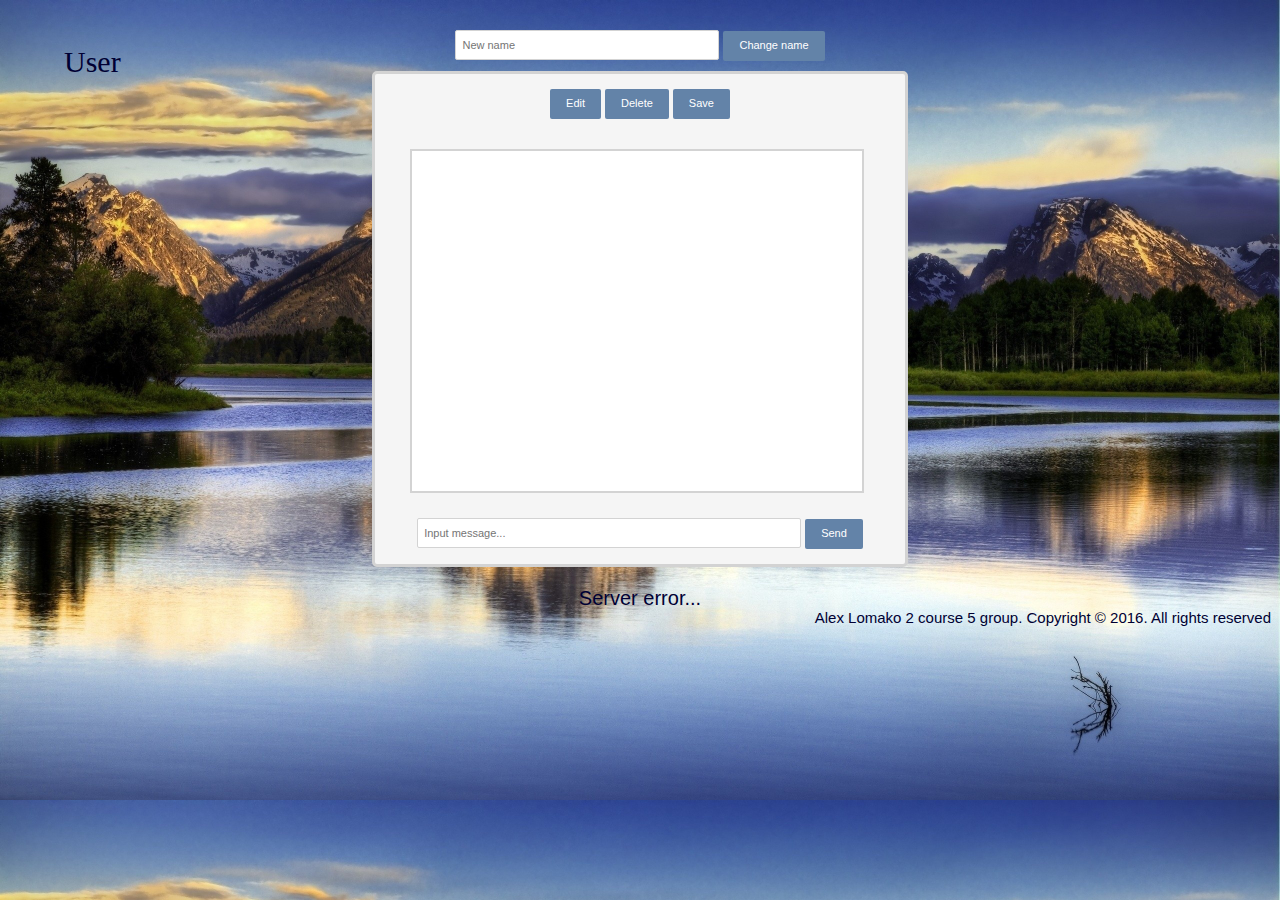
==== Chat/homepage.html @ 88f447b1 "Add UI of simple chat" ====
<!DOCTYPE HTML>
<html>
<head>
  <title> Chat </title>
  <meta charset="UTF-8">
  <meta name="viewport" content="width=device-width, initial-scale=1">
  <link href="assets/stylesheets/style.css" rel="stylesheet" type="text/css">
  <link rel="shortcut icon" href="assets/icon.ico">
</head>
<body> 
	<div class="currentName">User</div>
	<div class = "inputName">
        <input id = "todoName" type = "text" class ="todo-input-name" placeholder = "New name">
        <button id = "btnChange" type = "button" class ="todo-button">Change name</button>
    </div>
	<div class="All">
		<div class = "inputButtons">
            <button id = "btnEdit" type = "button" class = "todo-button">Edit</button>
            <button id = "btnDelete" type = "button" class = "todo-button">Delete</button>
            <button id = "btnSave" type = "button" class = "todo-button">Save</button>
        </div>
		<div class="chatBox">
			



		</div>
		<div class = "inputMessage">
            <input id = "todoText" type = "text" class = "todo-input-message" placeholder ="Input message...">
            <button id = "btnSend" type = "button" class = "todo-button">Send</button>
        </div>
	</div>
	<div class = "errorserver">Server error...<div>
    <div class="copyright">Alex Lomako 2 course 5 group. Copyright © 2016. All rights reserved</div>
</body>
</html>
---- Chat/assets/stylesheets/style.css ----
body {
  background: url("../background.jpg");
  background-color: #FFF;
  background-size: cover;
  /*background-repeat: no-repeat;*/
}
.All {
	text-align: center;
	width: 510px;
	height: 470px;
	margin: auto;
	padding: 10px;
	border: 3px solid #d3d3d3;
	background-color: #F5F5F5;
	border-radius: 5px;
}
.top{
	height: 50px;
	text-align: center;
	font-family: tahoma, arial, verdana, sans-serif, Lucida Sans;
	font-size: 20px;
	color: #000000;
}
.currentName{
	text-align: left;
	position: absolute;
	color: #000033;
	font-size: 30px;
	top: 5%;
	left: 5%;
}
.inputName {
	text-align: center;
	margin: 30px 0px 10px 0px;
}
.inputMessage {
	text-align: center;
	margin-top: 0px;
}
.inputButtons{
	text-align: center;
	margin-top: 5px;
}
.todo-input-name {	
	height: 20px;
	width: 250px;
    padding: 4px 6px;
    font-size: 11px;
    display: inline-block;
    line-height: 20px;
    outline: none;
    color: #555555;  
    border: 1px solid #d3d3d3;
    border-radius: 2px;
    font-family: tahoma, arial, verdana, sans-serif, Lucida Sans;
}
.todo-input-message {	
	height: 20px;
	width: 370px;
    padding: 4px 6px;
    font-size: 11px;
    display: inline-block;
    line-height: 20px;
    outline: none;
    color: #555555;  
    border: 1px solid #d3d3d3;
    border-radius: 2px;
    font-family: tahoma, arial, verdana, sans-serif, Lucida Sans;
}
.todo-button{
	height: 30px;
 	padding: 6px 16px 7px 16px;
  	font-size: 11px;
  	display: inline-block;
  	cursor: pointer;
  	outline: none;
  	font-family: tahoma, arial, verdana, sans-serif, Lucida Sans;
  	line-height: 13px;
  	background-color: #6383a8;
  	color: #FFF;
  	border: 0;
  	border-radius: 2px;
}
.todo-button:hover{
	box-shadow:
 0px 1px 1px rgba(255,255,255,0.8) inset,
 1px 1px 1px rgba(0,0,0,0.4);
}
.chatBox {
	text-align: center;
	width: 450px;
	height: 340px;
	margin: 30px 0px 25px 25px;
	border: 2px solid #d3d3d3;
	background-color: #FFF;
}
.errorserver {
	text-align: center;
	margin-top: 20px;
	font-family: tahoma, arial, verdana, sans-serif, Lucida Sans;
	font-size: 20px;
	color: #000033;
}
.copyright {
	position: relative;
	bottom: 1px;
	right: 1px;
	margin: auto;
	text-align: right;
	font-size: 15px;
}
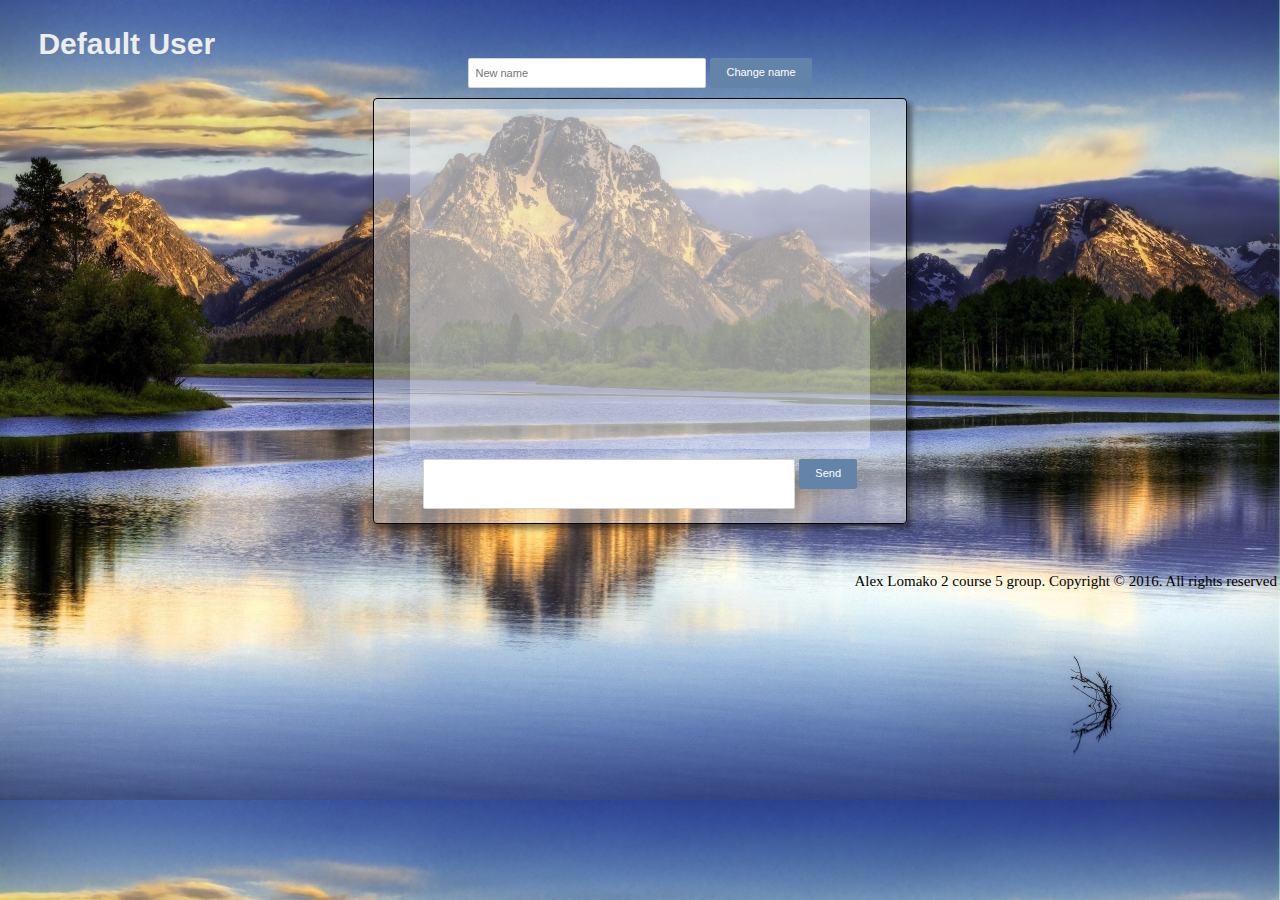
==== commit 73899fb4: "Add some javascripst for my chat" ====
--- a/Chat/homepage.html
+++ b/Chat/homepage.html
@@ -6,31 +6,53 @@
   <meta name="viewport" content="width=device-width, initial-scale=1">
   <link href="assets/stylesheets/style.css" rel="stylesheet" type="text/css">
   <link rel="shortcut icon" href="assets/icon.ico">
-</head>
-<body> 
-	<div class="currentName">User</div>
-	<div class = "inputName">
-        <input id = "todoName" type = "text" class ="todo-input-name" placeholder = "New name">
-        <button id = "btnChange" type = "button" class ="todo-button">Change name</button>
-    </div>
-	<div class="All">
-		<div class = "inputButtons">
-            <button id = "btnEdit" type = "button" class = "todo-button">Edit</button>
-            <button id = "btnDelete" type = "button" class = "todo-button">Delete</button>
-            <button id = "btnSave" type = "button" class = "todo-button">Save</button>
-        </div>
-		<div class="chatBox">
-			
+  <script src="assets/scripts/scripts.js"></script>
+  <script src="assets/scripts/jquery-1.12.1.min.js"></script>
+  <script src="assets/scripts/jquery.autosize.js"></script>
 
 
+</head>
+<body onload="run()"> 
+  <div class="main">
+    <header class="head">
+      <div id="NameOfUser"></div>
 
-		</div>
-		<div class = "inputMessage">
-            <input id = "todoText" type = "text" class = "todo-input-message" placeholder ="Input message...">
-            <button id = "btnSend" type = "button" class = "todo-button">Send</button>
-        </div>
-	</div>
-	<div class = "errorserver">Server error...<div>
-    <div class="copyright">Alex Lomako 2 course 5 group. Copyright © 2016. All rights reserved</div>
+      <div class="errorserver"></div>
+
+    	<div class = "inputName">
+            <input id = "todoName" type = "text" class ="todo-input-name" placeholder = "New name">
+            <!--<textarea id = "todoName" type = "text" class ="todo-input-name" placeholder = "New name"></textarea>-->
+            <button id = "btnChange" type = "button" class ="todo-button-name">Change name</button>
+            
+      </div>
+    </header>
+  	<div class="All"> 
+  		<div class="chatBox">
+  		  <ul class="items" id="list">
+            
+        </ul>
+  		</div>
+  		<!-- <div class = "inputMessage"> -->
+              <!--<input id = "todoText" type = "text" class = "todo-input-message" placeholder ="Input message...">-->
+              <!-- <textarea id = "todoText" class = "todo-input-message" placeholder ="Input message..." maxlength="140"
+                onfocus="clearContents(this);"> -->
+                
+              <!-- </textarea> --><!--  onfocus="moveCaretToStart(this);"setFocus(); onfocus="clearContents(this);"    autofocus onkeyup="$('.todo-input-message').autosize();">-->
+     <!--          <button id = "btnSend" type = "button" class = "todo-button">Send</button>
+      </div> -->
+
+      <form class = "inputMessage">
+              <!--<input id = "todoText" type = "text" class = "todo-input-message" placeholder ="Input message...">-->
+              <textarea id = "todoText" class = "todo-input-message" placeholder ="Input message..." maxlength="140"
+                onfocus="clearContents(this);">
+                
+              </textarea><!--  onfocus="moveCaretToStart(this);"setFocus(); onfocus="clearContents(this);"    autofocus onkeyup="$('.todo-input-message').autosize();">-->
+              <button id = "btnSend" type = "button" class = "todo-button">Send</button>
+      </form>
+  	</div>
+  </div>
+  <footer>
+      Alex Lomako 2 course 5 group. Copyright © 2016. All rights reserved
+  </footer>
 </body>
 </html>--- a/Chat/assets/stylesheets/style.css
+++ b/Chat/assets/stylesheets/style.css
@@ -2,48 +2,217 @@
   background: url("../background.jpg");
   background-color: #FFF;
   background-size: cover;
-  /*background-repeat: no-repeat;*/
+  -webkit-background-size: cover;
+  -moz-background-size: cover;
+  -o-background-size: cover;
+  margin: 0;
+}
+textarea{
+	resize:none;
+	overflow:hidden;
+}
+li {
+  list-style-type: none;
+}
+
+
+
+.main {
+  width: 100%;
+  max-width: 1920px;
+  min-width: 300px;
+  padding-top: 3%;
+  padding-bottom: 3%;
 }
 .All {
+  width: 40%;
+  margin: auto;
+  padding: 10px;
+  border: 1px solid #000;
+  background-color: rgba(245, 245, 245, 0.4);
+  border-radius: 4px;
+  box-shadow:
+  0px 0px 1px rgba(255,255,255,0.8) inset,
+  5px 5px 5px rgba(0,0,0,0.4);
+}
+.chatBox {
+	width: 90%;
+	height: 340px;
+	background-color: rgba(255, 255, 255, 0.3);
+	border-radius: 4px;
+	margin: auto;
+	overflow-y: scroll;
+	overflow-x: hidden;
+}
+::-webkit-scrollbar {
+  	width: 5px;
+  	height: 5px;
+}
+
+::-webkit-scrollbar-track-piece{
+  	background-color: #ffffff;
+  	-webkit-border-radius: 5px;
+}
+::-webkit-scrollbar-thumb:vertical{
+  	height: 5px;
+  	background-color: #2e4a75;
+  	-webkit-border-radius: 5px;
+}
+.head{
+  text-align: center;
+  margin: auto;
+  width: 70%;
+}
+.errorserver {
 	text-align: center;
-	width: 510px;
-	height: 470px;
-	margin: auto;
-	padding: 10px;
-	border: 3px solid #d3d3d3;
-	background-color: #F5F5F5;
-	border-radius: 5px;
-}
-.top{
-	height: 50px;
-	text-align: center;
+	margin-top: 20px;
 	font-family: tahoma, arial, verdana, sans-serif, Lucida Sans;
 	font-size: 20px;
-	color: #000000;
-}
-.currentName{
+	color: #000033;
+}
+
+
+#NameOfUser{
+   color: #ededed;
+   font-size: 30px; 
+   font-family: sans-serif; 
+   position: absolute;
+   top: 3%;
+   left: 3%;
+   font-weight: bold; 
+}
+
+.time {
+  padding-right: 3%;
+  font-family: tahoma, arial, verdana, sans-serif, Lucida Sans;
+  font-size: 15px;
+  color: #4682B4;
+  font-weight: 900;
+  float: right;  
+  clear: both;
+  margin-bottom: -100%;
+}
+.item {
+  text-align: left;
+  padding: 7px;
+  border: 0;
+  border-radius: 10px;
+  font-family: tahoma, arial, verdana, sans-serif, Lucida Sans;
+  font-size: 15px;
+  margin-top: 1%;
+  margin-bottom: 1%;
+  margin-left: 1%;
+  width: 30%;
+  background-color: rgba(99,131,168, 0.7);
+  color: #FFF;
+  word-wrap: break-word;
+  float: left;
+  clear: both;
+  box-shadow:
+  5px 5px 5px rgba(0,0,0,0.4);
+}
+.redBut {
+  width: 20px;
+  height: 20px;
+  background: url("https://cdn2.iconfinder.com/data/icons/windows-8-metro-style/512/edit.png") no-repeat center;
+  background-size: 70%;
+  border-radius: 10px ;
+  border: 0;
+  cursor: pointer;
+  outline: none;
+  float: right;
+  padding: 8px;
+  margin: 1px;
+}
+
+.redBut:hover {
+  box-shadow:
+ 1px 1px 1px rgba(255,255,255,0.4) inset,
+ 1px 1px 1px rgba(0,0,0,0.4);
+}
+
+.redBut:active {
+ box-shadow:
+ 0px 0px 1px rgba(0,0,0,0.5) inset,
+ 3px 3px 5px rgba(0,0,0,0.5);
+}
+.delBut {
+  width: 20px;
+  height: 20px;
+  background: url("https://cdn2.iconfinder.com/data/icons/windows-8-metro-style/512/delete.png") no-repeat center;
+  background-size: 100%;
+  border-radius: 10px ;
+  border: 0;
+  cursor: pointer;
+  outline: none;
+  float: right;
+  padding: 8px;
+  margin: 1px;
+}
+
+.delBut:hover {
+ 	box-shadow:
+ 		1px 1px 1px rgba(255,255,255,0.4) inset,
+ 		1px 1px 1px rgba(0,0,0,0.4);
+}
+
+.delBut:active {
+ 	box-shadow:
+ 		0px 0px 1px rgba(0,0,0,0.5) inset,
+ 		3px 3px 5px rgba(0,0,0,0.5);
+}
+.myName { 
+  width: 50%;
+  padding-left: 1%;
+  font-family: tahoma, arial, verdana, sans-serif, Lucida Sans;
+  font-size: 15px;
+  color: #4682B4;
+  font-weight: 900;
+  float: left;  
+  clear: both;
+}
+.In {
+  width: 70%;
+  padding: 2px 2px 2px;
+  outline: none;
+  color: #555555;  
+  border: 1px solid #d3d3d3;
+  border-radius: 2px;
+  font-family: tahoma, arial, verdana, sans-serif, Lucida Sans;
+}
+.items {
+  width: 100%;
+  padding-left: 0;
+  margin-top: 0;
+  
+}
+/*.currentName{
 	text-align: left;
 	position: absolute;
 	color: #000033;
 	font-size: 30px;
 	top: 5%;
 	left: 5%;
-}
+}*/
 .inputName {
 	text-align: center;
-	margin: 30px 0px 10px 0px;
+	margin: 5px 0px 10px 0px;
 }
 .inputMessage {
 	text-align: center;
-	margin-top: 0px;
+	margin-top: 10px;
+	opacity: 1;
 }
 .inputButtons{
 	text-align: center;
 	margin-top: 5px;
 }
 .todo-input-name {	
+	-webkit-transition: height 0.2s;
+	-moz-transition: height 0.2s;
+	transition: height 0.2s;
 	height: 20px;
-	width: 250px;
+	width: 25%;
     padding: 4px 6px;
     font-size: 11px;
     display: inline-block;
@@ -54,9 +223,15 @@
     border-radius: 2px;
     font-family: tahoma, arial, verdana, sans-serif, Lucida Sans;
 }
+
 .todo-input-message {	
-	height: 20px;
-	width: 370px;
+	-webkit-transition: height 0.2s;
+	-moz-transition: height 0.2s;
+	transition: height 0.2s;
+	/*height: 35px;*/
+	/*width: 370px;*/
+	width: 70%;
+  min-height: 40px;
     padding: 4px 6px;
     font-size: 11px;
     display: inline-block;
@@ -67,7 +242,8 @@
     border-radius: 2px;
     font-family: tahoma, arial, verdana, sans-serif, Lucida Sans;
 }
-.todo-button{
+.todo-button-name{
+	vertical-align: top;
 	height: 30px;
  	padding: 6px 16px 7px 16px;
   	font-size: 11px;
@@ -81,33 +257,145 @@
   	border: 0;
   	border-radius: 2px;
 }
-.todo-button:hover{
+.todo-button{
+	vertical-align: top;
+	height: 30px;
+ 	padding: 6px 16px 7px 16px;
+  	font-size: 11px;
+  	display: inline-block;
+  	cursor: pointer;
+  	outline: none;
+  	font-family: tahoma, arial, verdana, sans-serif, Lucida Sans;
+  	line-height: 13px;
+  	background-color: #6383a8;
+  	color: #FFF;
+  	border: 0;
+  	border-radius: 2px;
+}
+/*.todo-button:hover{
 	box-shadow:
+ 	0px 1px 1px rgba(255,255,255,0.8) inset,
+ 	1px 1px 1px rgba(0,0,0,0.4);
+}*/
+
+
+
+
+
+#btnSend {
+  padding: 6px 16px 7px 16px;
+  font-size: 11px;
+  display: inline-block;
+  cursor: pointer;
+  outline: none;
+  font-family: tahoma, arial, verdana, sans-serif, Lucida Sans;
+  line-height: 13px;
+  background-color: #6383a8;
+  color: #FFF;
+  border: 0;
+  border-radius: 2px;
+}
+#btnSend:hover{
+  box-shadow:
  0px 1px 1px rgba(255,255,255,0.8) inset,
  1px 1px 1px rgba(0,0,0,0.4);
 }
-.chatBox {
-	text-align: center;
-	width: 450px;
-	height: 340px;
-	margin: 30px 0px 25px 25px;
-	border: 2px solid #d3d3d3;
-	background-color: #FFF;
-}
-.errorserver {
-	text-align: center;
-	margin-top: 20px;
-	font-family: tahoma, arial, verdana, sans-serif, Lucida Sans;
-	font-size: 20px;
-	color: #000033;
-}
-.copyright {
+
+#btnSend:active {
+  box-shadow:
+ 0px 0px 1px rgba(0,0,0,0.8) inset,
+ 3px 3px 3px rgba(0,0,0,0.8);
+}
+
+#btnChange {
+  padding: 6px 16px 7px 16px;
+  font-size: 11px;
+  display: inline-block;
+  cursor: pointer;
+  outline: none;
+  font-family: tahoma, arial, verdana, sans-serif, Lucida Sans;
+  line-height: 13px;
+  background-color: #6383a8;
+  color: #FFF;
+  border: 0;
+  border-radius: 2px;
+}
+
+#btnChange:hover{
+  box-shadow:
+ 0px 1px 1px rgba(255,255,255,0.8) inset,
+ 1px 1px 1px rgba(0,0,0,0.4);
+}
+
+#btnChange:active {
+  box-shadow:
+ 0px 0px 1px rgba(0,0,0,0.8) inset,
+ 3px 3px 3px rgba(0,0,0,0.8);
+}
+
+
+
+footer{
+	position: relative;
+	margin: 10px auto 0;
+	height: 15px;
+	font-size: 15px;
+	right: 3px;
+	text-align: right;
+}
+/*.copyright {
 	position: relative;
 	bottom: 1px;
 	right: 1px;
 	margin: auto;
 	text-align: right;
 	font-size: 15px;
-}
-
-
+}*/
+/*
+.todo-input { 
+  height: 16px;
+  width: 50%;
+  padding: 4px 6px;
+  font-size: 11px;
+  display: inline-block;
+  line-height: 20px;
+  outline: none;
+  color: #555555;  
+  border: 1px solid #d3d3d3;
+  border-radius: 2px;
+  font-family: tahoma, arial, verdana, sans-serif, Lucida Sans;
+}*/
+
+
+
+/*
+.noscroll {
+    overflow: hidden;
+}
+.hiddendiv {
+    display: none;
+    white-space: pre-wrap;
+    width: 500px;
+    min-height: 50px;
+    font-family: Arial, sans-serif;
+    font-size: 13px;
+    padding: 5px;
+    word-wrap: break-word;
+}
+
+*/
+
+
+/*
+.chatBox {
+	 width: 90%;
+	 height: 290px;
+	 margin: auto;
+	 background-color: rgba(255, 255, 255, 0.3);
+	 border-radius: 4px;
+	 overflow-y: scroll;
+	 overflow-x: hidden;
+}*/
+
+
+
